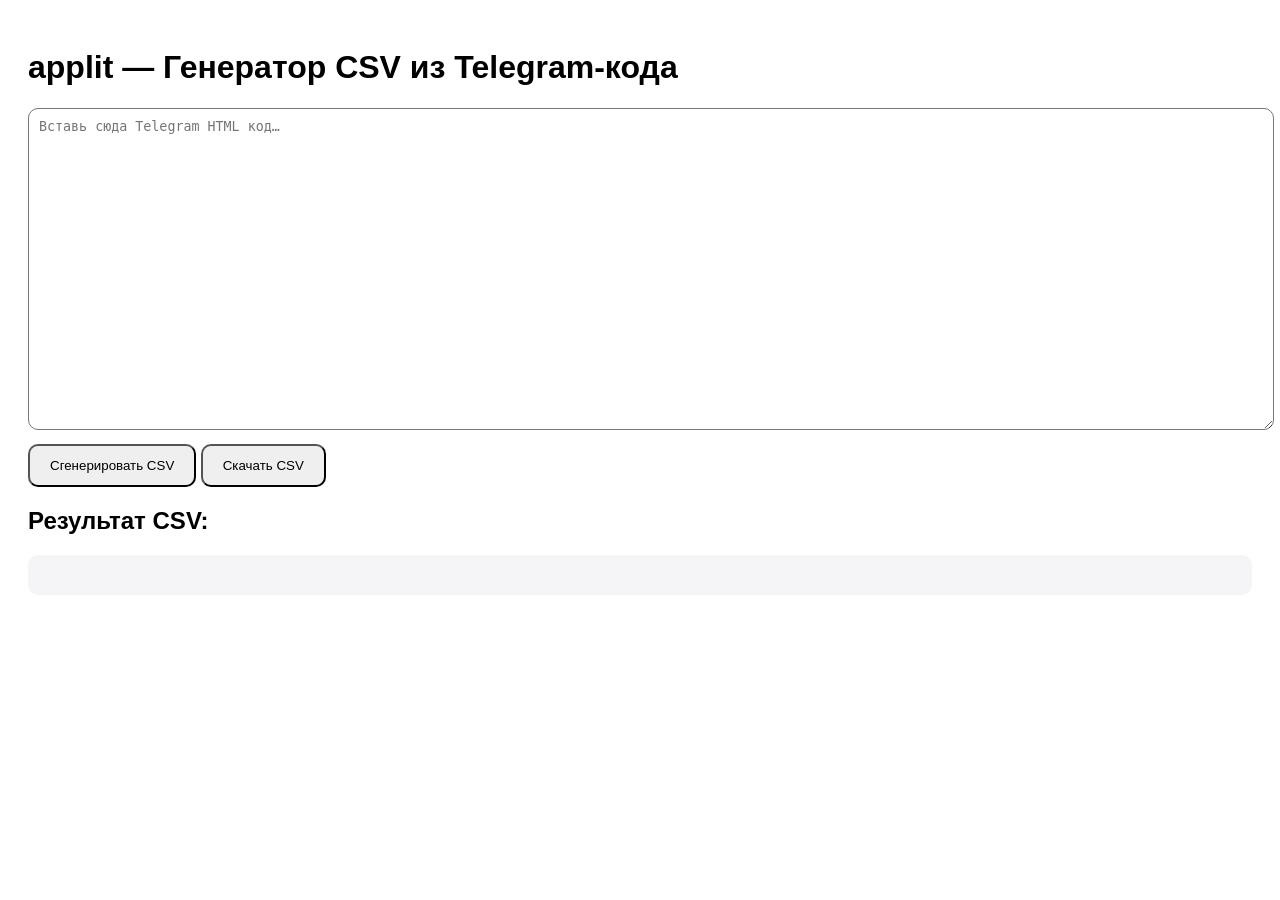
==== generator.html @ bcc92baf "Add files via upload" ====
<!DOCTYPE html>
<html lang="ru">
<head>
<meta charset="UTF-8">
<title>applit CSV Generator</title>
<style>
body { font-family: -apple-system, sans-serif; padding: 20px; }
textarea { width: 100%; height: 300px; padding: 10px; border-radius: 10px; }
button { padding: 12px 20px; border-radius: 10px; margin-top: 10px; cursor: pointer; }
pre { background: #f5f5f7; padding: 20px; border-radius: 10px; white-space: pre-wrap; }
</style>
</head>
<body>

<h1>applit — Генератор CSV из Telegram‑кода</h1>

<textarea id="input" placeholder="Вставь сюда Telegram HTML код…"></textarea>
<button onclick="generate()">Сгенерировать CSV</button>
<button onclick="downloadCSV()">Скачать CSV</button>

<h2>Результат CSV:</h2>
<pre id="output"></pre>

<script>
let lastCSV = ""; // хранит последний сгенерированный CSV

function generate() {
    const raw = document.getElementById('input').value;

    const blacklist = [
        "http", "https", "Телефон", "instagram", "Telegram",
        "GadgetStore", "edited", "Views", "img",
        "iPhone 17 Pro /", "iPhone 17 /", "iPhone 16 /", "iPhone 15 /",
        "IPAD", "ПЛАНШЕТЫ", "MacBook", "аксессуары"
    ];

    const lines = raw.split(/<br>/g)
        .map(l => l.replace(/<[^>]+>/g, "")) 
        .map(l => l.trim())
        .filter(l => l.includes(" - "))
        .filter(l => !blacklist.some(b => l.toLowerCase().includes(b.toLowerCase())))
        .filter(l => /\d+\s*BYN/i.test(l));

    let id = 1;
    let csv = "id,category,name,memory,color,sim,price\n";

    lines.forEach(line => {
        const [left, right] = line.split(" - ");
        const price = right.replace("BYN", "").trim();
        const lower = left.toLowerCase();
        const parts = left.split(" ");

        // Категория — строгая логика
        let category = "Accessory";

        if (/^(17|16|15|14|13|12|11|10|9|8|7|6|5|4|3|2|1)/.test(left)) {
            category = "iPhone";
        } else if (lower.includes("ipad")) {
            category = "iPad";
        } else if (lower.includes("macbook") || lower.includes("air 13") || lower.includes("air 15")) {
            category = "MacBook";
        } else if (lower.includes("s11") || lower.includes("se3") || lower.includes("40") || lower.includes("44") || lower.includes("42") || lower.includes("46")) {
            category = "Apple Watch";
        } else if (lower.includes("airpods")) {
            category = "AirPods";
        } else if (lower.includes("pencil")) {
            category = "Pencil";
        } else if (lower.includes("airtag")) {
            category = "AirTag";
        }

        const name = left.trim();

        // Память
        const memory = parts.find(p => p.includes("TB") || p.includes("GB") || /\d+\/\d+/.test(p)) || "";

        // Цвет
        const colors = [
            "black","white","blue","orange","silver","gold","pink","lavender",
            "sage","midnight","teal","ultramarine","starlight","sky","citrus",
            "indigo","blush","purple","gray"
        ];
        let color = colors.find(c => lower.includes(c)) || "";

        // SIM — только для iPhone
        let sim = "";
        if (category === "iPhone") {
            sim = "eSIM";
            if (lower.includes("sim+esim")) sim = "SIM+eSIM";
            if (lower.includes("sim+sim")) sim = "SIM+SIM";
        }

        csv += `${id},${category},${name},${memory},${color},${sim},${price}\n`;
        id++;
    });

    lastCSV = csv;
    document.getElementById('output').textContent = csv;
}

function downloadCSV() {
    if (!lastCSV) return alert("Сначала сгенерируй CSV!");

    const blob = new Blob([lastCSV], { type: "text/csv;charset=utf-8;" });
    const url = URL.createObjectURL(blob);

    const a = document.createElement("a");
    a.href = url;
    a.download = "products.csv";
    a.click();

    URL.revokeObjectURL(url);
}
</script>

</body>
</html>
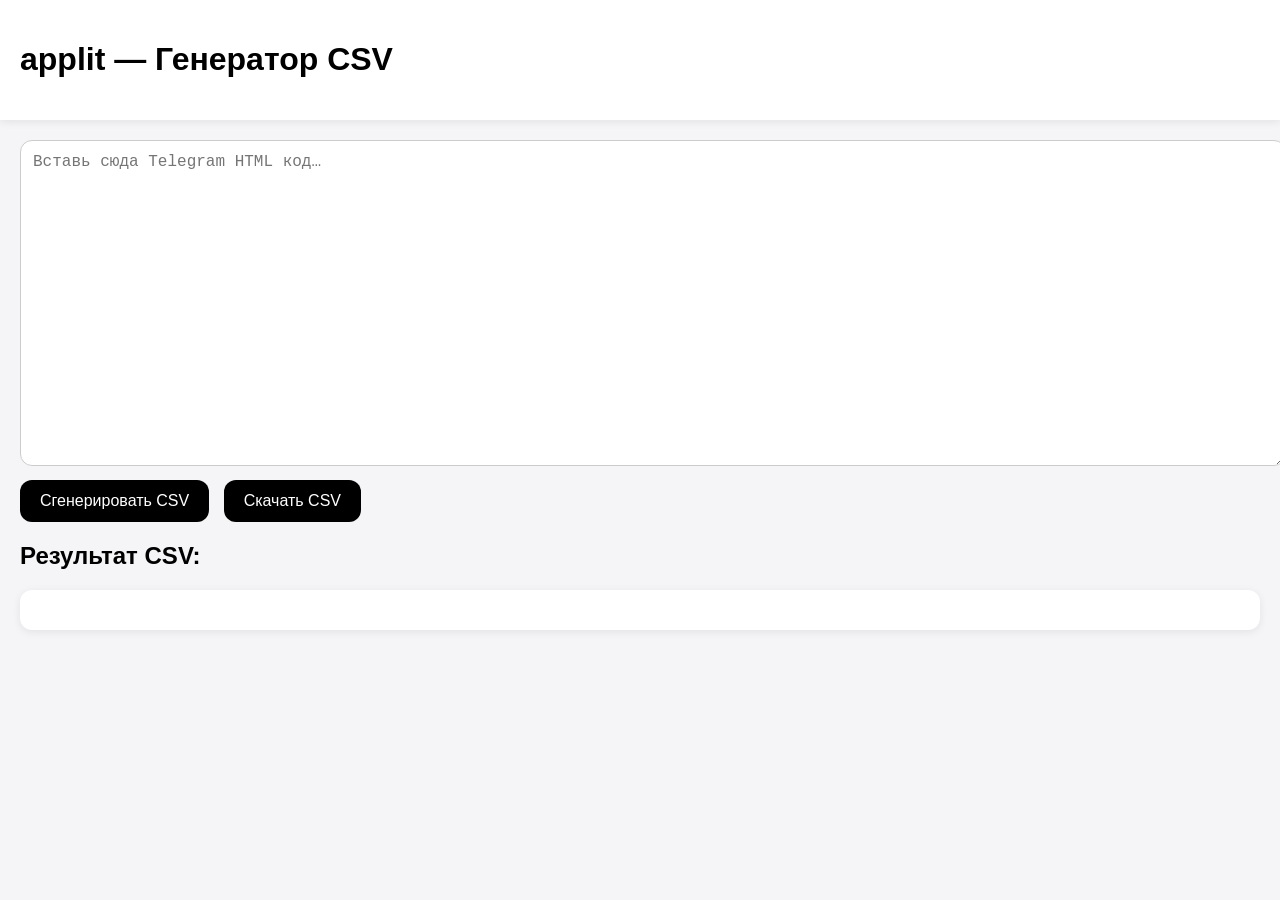
==== commit 3050f57a: "Add files via upload" ====
--- a/generator.html
+++ b/generator.html
@@ -1,117 +1,28 @@
 <!DOCTYPE html>
 <html lang="ru">
 <head>
-<meta charset="UTF-8">
-<title>applit CSV Generator</title>
-<style>
-body { font-family: -apple-system, sans-serif; padding: 20px; }
-textarea { width: 100%; height: 300px; padding: 10px; border-radius: 10px; }
-button { padding: 12px 20px; border-radius: 10px; margin-top: 10px; cursor: pointer; }
-pre { background: #f5f5f7; padding: 20px; border-radius: 10px; white-space: pre-wrap; }
-</style>
+  <meta charset="UTF-8">
+  <title>applit — CSV Generator</title>
+  <link rel="stylesheet" href="generator.css">
 </head>
 <body>
 
-<h1>applit — Генератор CSV из Telegram‑кода</h1>
+<header>
+  <h1>applit — Генератор CSV</h1>
+</header>
 
-<textarea id="input" placeholder="Вставь сюда Telegram HTML код…"></textarea>
-<button onclick="generate()">Сгенерировать CSV</button>
-<button onclick="downloadCSV()">Скачать CSV</button>
+<section>
+  <textarea id="input" placeholder="Вставь сюда Telegram HTML код…"></textarea>
 
-<h2>Результат CSV:</h2>
-<pre id="output"></pre>
+  <div class="buttons">
+    <button onclick="generate()">Сгенерировать CSV</button>
+    <button onclick="downloadCSV()">Скачать CSV</button>
+  </div>
 
-<script>
-let lastCSV = ""; // хранит последний сгенерированный CSV
+  <h2>Результат CSV:</h2>
+  <pre id="output"></pre>
+</section>
 
-function generate() {
-    const raw = document.getElementById('input').value;
-
-    const blacklist = [
-        "http", "https", "Телефон", "instagram", "Telegram",
-        "GadgetStore", "edited", "Views", "img",
-        "iPhone 17 Pro /", "iPhone 17 /", "iPhone 16 /", "iPhone 15 /",
-        "IPAD", "ПЛАНШЕТЫ", "MacBook", "аксессуары"
-    ];
-
-    const lines = raw.split(/<br>/g)
-        .map(l => l.replace(/<[^>]+>/g, "")) 
-        .map(l => l.trim())
-        .filter(l => l.includes(" - "))
-        .filter(l => !blacklist.some(b => l.toLowerCase().includes(b.toLowerCase())))
-        .filter(l => /\d+\s*BYN/i.test(l));
-
-    let id = 1;
-    let csv = "id,category,name,memory,color,sim,price\n";
-
-    lines.forEach(line => {
-        const [left, right] = line.split(" - ");
-        const price = right.replace("BYN", "").trim();
-        const lower = left.toLowerCase();
-        const parts = left.split(" ");
-
-        // Категория — строгая логика
-        let category = "Accessory";
-
-        if (/^(17|16|15|14|13|12|11|10|9|8|7|6|5|4|3|2|1)/.test(left)) {
-            category = "iPhone";
-        } else if (lower.includes("ipad")) {
-            category = "iPad";
-        } else if (lower.includes("macbook") || lower.includes("air 13") || lower.includes("air 15")) {
-            category = "MacBook";
-        } else if (lower.includes("s11") || lower.includes("se3") || lower.includes("40") || lower.includes("44") || lower.includes("42") || lower.includes("46")) {
-            category = "Apple Watch";
-        } else if (lower.includes("airpods")) {
-            category = "AirPods";
-        } else if (lower.includes("pencil")) {
-            category = "Pencil";
-        } else if (lower.includes("airtag")) {
-            category = "AirTag";
-        }
-
-        const name = left.trim();
-
-        // Память
-        const memory = parts.find(p => p.includes("TB") || p.includes("GB") || /\d+\/\d+/.test(p)) || "";
-
-        // Цвет
-        const colors = [
-            "black","white","blue","orange","silver","gold","pink","lavender",
-            "sage","midnight","teal","ultramarine","starlight","sky","citrus",
-            "indigo","blush","purple","gray"
-        ];
-        let color = colors.find(c => lower.includes(c)) || "";
-
-        // SIM — только для iPhone
-        let sim = "";
-        if (category === "iPhone") {
-            sim = "eSIM";
-            if (lower.includes("sim+esim")) sim = "SIM+eSIM";
-            if (lower.includes("sim+sim")) sim = "SIM+SIM";
-        }
-
-        csv += `${id},${category},${name},${memory},${color},${sim},${price}\n`;
-        id++;
-    });
-
-    lastCSV = csv;
-    document.getElementById('output').textContent = csv;
-}
-
-function downloadCSV() {
-    if (!lastCSV) return alert("Сначала сгенерируй CSV!");
-
-    const blob = new Blob([lastCSV], { type: "text/csv;charset=utf-8;" });
-    const url = URL.createObjectURL(blob);
-
-    const a = document.createElement("a");
-    a.href = url;
-    a.download = "products.csv";
-    a.click();
-
-    URL.revokeObjectURL(url);
-}
-</script>
-
+<script src="generator.js"></script>
 </body>
 </html>
--- a/generator.css
+++ b/generator.css
@@ -0,0 +1,47 @@
+body {
+  font-family: -apple-system, BlinkMacSystemFont, sans-serif;
+  margin: 0;
+  background: #f5f5f7;
+}
+
+header {
+  background: white;
+  padding: 20px;
+  box-shadow: 0 2px 8px rgba(0,0,0,0.08);
+}
+
+section {
+  padding: 20px;
+}
+
+textarea {
+  width: 100%;
+  height: 300px;
+  padding: 12px;
+  border-radius: 12px;
+  border: 1px solid #ccc;
+  font-size: 16px;
+}
+
+.buttons {
+  margin-top: 10px;
+}
+
+button {
+  padding: 12px 20px;
+  border-radius: 12px;
+  border: none;
+  background: black;
+  color: white;
+  font-size: 16px;
+  margin-right: 10px;
+  cursor: pointer;
+}
+
+pre {
+  background: white;
+  padding: 20px;
+  border-radius: 12px;
+  box-shadow: 0 2px 8px rgba(0,0,0,0.08);
+  white-space: pre-wrap;
+}
